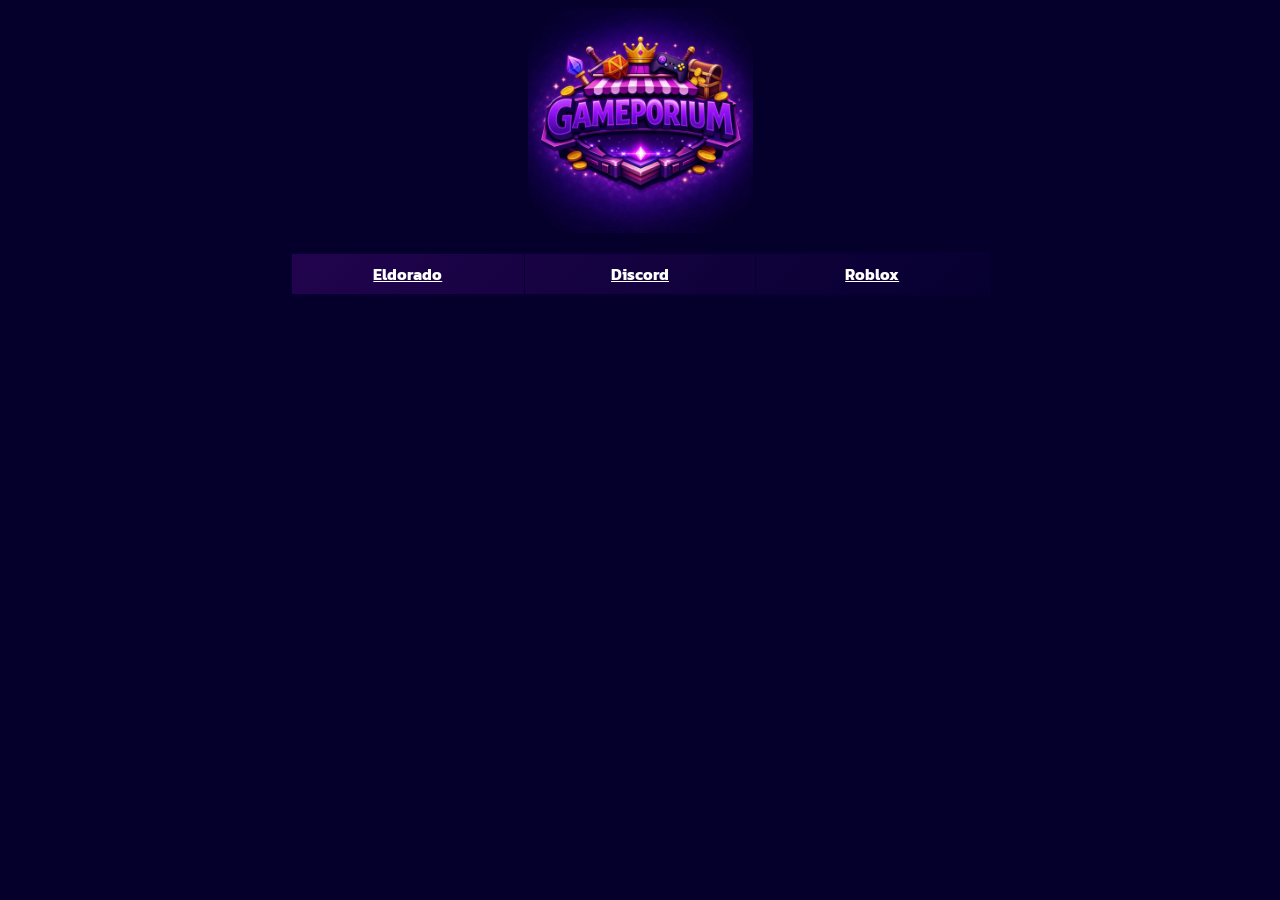
==== index.html @ 3e48611e "Initial commit" ====
<html>

<head>
  <!-- Primary Meta Tags -->
  <meta charset="UTF-8">
  <title>Gameporium</title>
  <meta name="title" content="Gameporium" />
  <meta name="description" content="The Gameporium Website!" />

  <!-- Favicons -->
  <link rel="icon" type="image/png" sizes="512x512" href="res/site/favicon-512x512.png">

  <!-- Styles -->
  <link rel="stylesheet" href="style.css">
  <link rel="stylesheet" href="https://cdnjs.cloudflare.com/ajax/libs/animate.css/4.1.1/animate.min.css"/>

</head>

<body>
    <div class="logo">
        <img src="gameporium.png" class="animate__animated animate__fadeInDown" style="height: 25vh; width: 25vh; border-radius: 22%; margin-bottom: 1.5%;">
    </div>

    <div class="animate__animated animate__fadeInUp table">
    <table border="1" cellpadding="8" cellspacing="0">
        <thead>
            <tr>
                <th><a href="https://www.eldorado.gg/users/Gameporium?tab=Offers&category=CustomItem">Eldorado</a></th>
                <th><a href="https://discord.gg/4Gc22ptxRB">Discord</a></th>
                <th><a href="https://www.roblox.com/communities/514461297/Gameporium-xyz#!/about">Roblox</a></th>
            </tr>
        </thead>
    </table>
    </div>
</body>

</html>
---- style.css ----
@import url('https://fonts.googleapis.com/css2?family=Kanit:ital,wght@0,100;0,200;0,300;0,400;0,500;0,600;0,700;0,800;0,900;1,100;1,200;1,300;1,400;1,500;1,600;1,700;1,800;1,900&display=swap');

* {
  user-select: none;
}

body {
    background-color: #05002b;
    font-family: "Kanit", sans-serif;
}

.logo {
    display: flex;
    justify-content: center;
}

.table {
    display: flex;
    justify-content: center;
}

table {
    border-collapse: collapse;
    table-layout: fixed;
    width: 700px;
    color: white;
    border: 2px solid #080033;
    background: linear-gradient(135deg,
            rgba(121, 14, 182, 0.25) 0%,
            rgba(12, 0, 61, 0.25) 100%);
}

th,
td {
    border: 1px solid #080033;
    padding: 8px;
    text-align: center;
}

th:first-child,
td:first-child {
    width: 75px;
    text-align: center;
}

th:not(:first-child),
td:not(:first-child) {
    width: 75px;
}

.yes {
    color: #e5ab38;
    -webkit-text-stroke: 0.0001px rgba(255, 255, 255, 0.25);
    font-size: 18px;
    font-weight: 600;
}

.no {
    color: #1f07e0;
    -webkit-text-stroke: 0.0001px rgba(255, 255, 255, 0.25);
    font-size: 18px;
    font-weight: 600;
}

a,
a:visited,
a:hover,
a:active {
    color: white;
    text-decoration: underline;
    font-weight: bold;
}
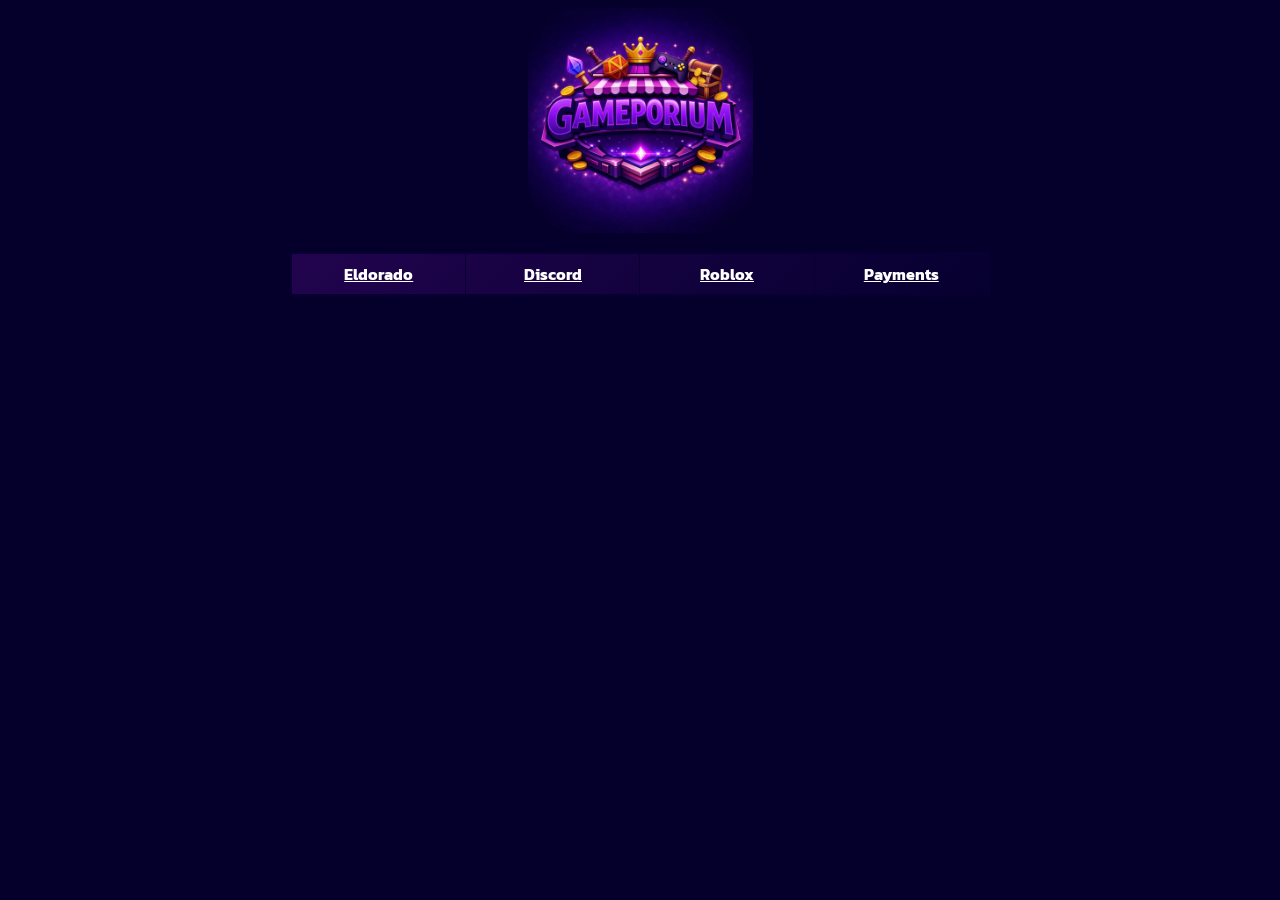
==== commit 6ca9651a: "rfr" ====
--- a/index.html
+++ b/index.html
@@ -28,6 +28,7 @@
                 <th><a href="https://www.eldorado.gg/users/Gameporium?tab=Offers&category=CustomItem">Eldorado</a></th>
                 <th><a href="https://discord.gg/4Gc22ptxRB">Discord</a></th>
                 <th><a href="https://www.roblox.com/communities/514461297/Gameporium-xyz#!/about">Roblox</a></th>
+                <th><a href="https://payments.Gameporium.xyz">Payments</a></th>
             </tr>
         </thead>
     </table>
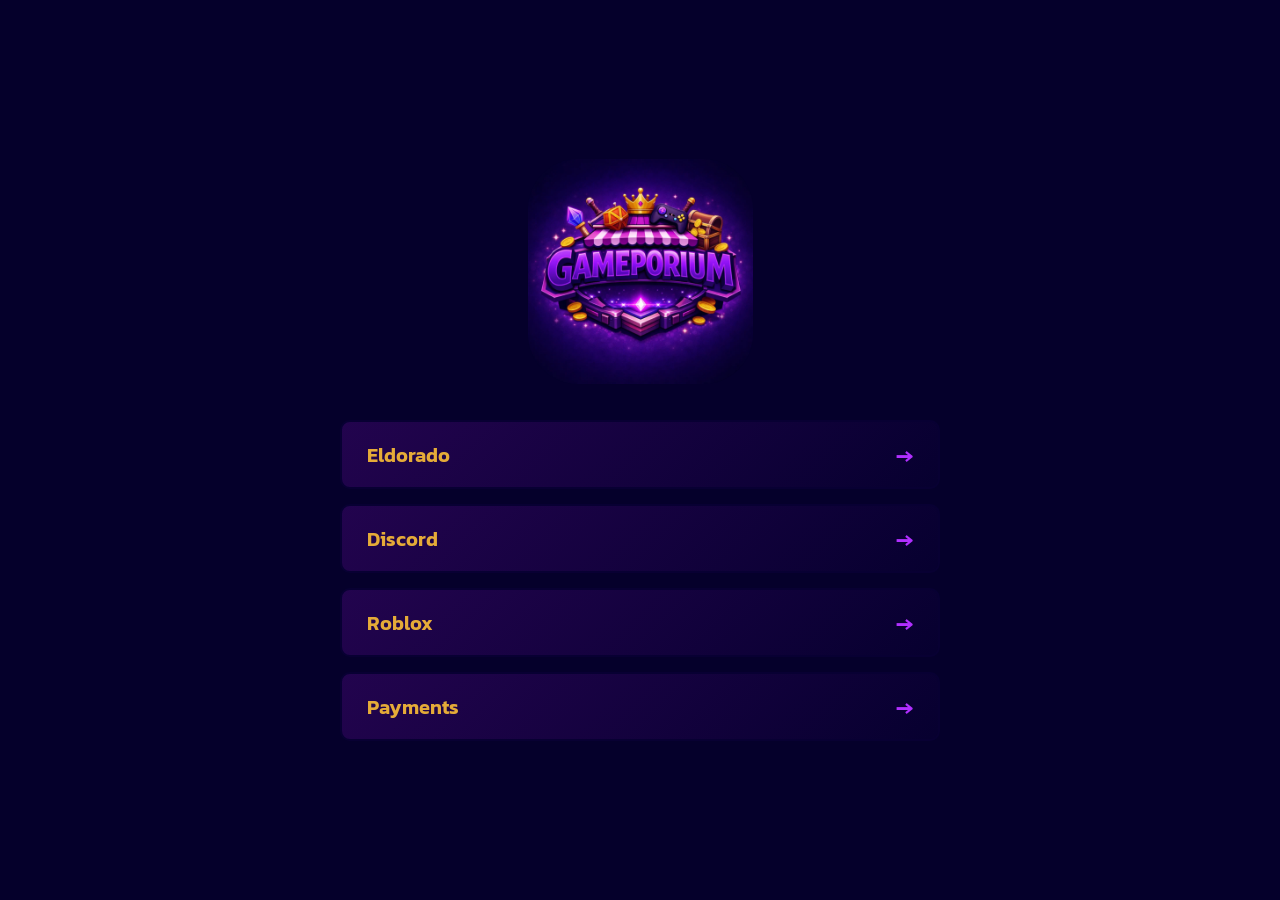
==== commit 46b574b5: "upd" ====
--- a/index.html
+++ b/index.html
@@ -1,37 +1,59 @@
-<html>
+<!DOCTYPE html>
+<html lang="en">
 
 <head>
-  <!-- Primary Meta Tags -->
-  <meta charset="UTF-8">
-  <title>Gameporium</title>
-  <meta name="title" content="Gameporium" />
-  <meta name="description" content="The Gameporium Website!" />
+    <!-- Primary Meta Tags -->
+    <meta charset="UTF-8">
+    <meta name="viewport" content="width=device-width, initial-scale=1.0">
+    <title>Gameporium</title>
+    <meta name="title" content="Gameporium" />
+    <meta name="description" content="The Gameporium Website!" />
 
-  <!-- Favicons -->
-  <link rel="icon" type="image/png" sizes="512x512" href="res/site/favicon-512x512.png">
+    <!-- Favicons -->
+    <link rel="icon" type="image/png" sizes="512x512" href="res/site/favicon-512x512.png">
 
-  <!-- Styles -->
-  <link rel="stylesheet" href="style.css">
-  <link rel="stylesheet" href="https://cdnjs.cloudflare.com/ajax/libs/animate.css/4.1.1/animate.min.css"/>
-
+    <!-- Styles -->
+    <link rel="stylesheet" href="style.css">
+    <!-- Keep Animate.css for the logo -->
+    <link rel="stylesheet" href="https://cdnjs.cloudflare.com/ajax/libs/animate.css/4.1.1/animate.min.css" />
 </head>
 
 <body>
-    <div class="logo">
-        <img src="gameporium.png" class="animate__animated animate__fadeInDown" style="height: 25vh; width: 25vh; border-radius: 22%; margin-bottom: 1.5%;">
-    </div>
+    <div class="container">
+        <!-- Logo Section -->
+        <div class="logo">
+            <img src="gameporium.png" class="animate__animated animate__fadeInDown" 
+                 style="height: 25vh; width: 25vh; border-radius: 22%; margin-bottom: 30px;">
+        </div>
 
-    <div class="animate__animated animate__fadeInUp table">
-    <table border="1" cellpadding="8" cellspacing="0">
-        <thead>
-            <tr>
-                <th><a href="https://www.eldorado.gg/users/Gameporium?tab=Offers&category=CustomItem">Eldorado</a></th>
-                <th><a href="https://discord.gg/4Gc22ptxRB">Discord</a></th>
-                <th><a href="https://www.roblox.com/communities/514461297/Gameporium-xyz#!/about">Roblox</a></th>
-                <th><a href="https://payments.Gameporium.xyz">Payments</a></th>
-            </tr>
-        </thead>
-    </table>
+        <!-- Links Section (Styled like the Crypto rows) -->
+        <div class="links-wrapper">
+            
+            <!-- Eldorado -->
+            <a href="https://www.eldorado.gg/users/Gameporium?tab=Offers&category=CustomItem" class="icon-row">
+                <div class="text">Eldorado</div>
+                <div class="arrow-icon">→</div>
+            </a>
+
+            <!-- Discord -->
+            <a href="https://discord.gg/4Gc22ptxRB" class="icon-row">
+                <div class="text">Discord</div>
+                <div class="arrow-icon">→</div>
+            </a>
+
+            <!-- Roblox -->
+            <a href="https://www.roblox.com/communities/514461297/Gameporium-xyz#!/about" class="icon-row">
+                <div class="text">Roblox</div>
+                <div class="arrow-icon">→</div>
+            </a>
+
+            <!-- Payments -->
+            <a href="https://payments.Gameporium.xyz" class="icon-row">
+                <div class="text">Payments</div>
+                <div class="arrow-icon">→</div>
+            </a>
+
+        </div>
     </div>
 </body>
 
--- a/style.css
+++ b/style.css
@@ -1,72 +1,95 @@
-@import url('https://fonts.googleapis.com/css2?family=Kanit:ital,wght@0,100;0,200;0,300;0,400;0,500;0,600;0,700;0,800;0,900;1,100;1,200;1,300;1,400;1,500;1,600;1,700;1,800;1,900&display=swap');
+@import url('https://fonts.googleapis.com/css2?family=Kanit:wght@100..900&display=swap');
 
 * {
-  user-select: none;
+    user-select: none;
+    box-sizing: border-box;
 }
 
 body {
     background-color: #05002b;
     font-family: "Kanit", sans-serif;
+    display: flex;
+    flex-direction: column;
+    align-items: center;
+    justify-content: center;
+    min-height: 100vh;
+    margin: 0;
+    padding: 20px;
 }
 
-.logo {
+.container {
     display: flex;
-    justify-content: center;
+    flex-direction: column;
+    align-items: center;
+    width: 100%;
 }
 
-.table {
+.links-wrapper {
     display: flex;
-    justify-content: center;
+    flex-direction: column;
+    gap: 15px;
 }
 
-table {
-    border-collapse: collapse;
-    table-layout: fixed;
-    width: 700px;
-    color: white;
+/* Row Styling from the Crypto Page */
+.icon-row {
+    display: flex;
+    align-items: center;
+    justify-content: space-between;
+    width: 600px; /* Adjusted from 700px to look better on main page */
+    max-width: 90vw;
+    padding: 15px 25px;
+    border-radius: 10px;
+    text-decoration: none; /* Remove underline from links */
+    background: linear-gradient(135deg, rgba(121, 14, 182, 0.25), rgba(12, 0, 61, 0.25));
     border: 2px solid #080033;
-    background: linear-gradient(135deg,
-            rgba(121, 14, 182, 0.25) 0%,
-            rgba(12, 0, 61, 0.25) 100%);
+    transition: transform 0.2s ease, box-shadow 0.2s ease, border-color 0.2s;
+    animation: fadeSlideUp 0.6s ease forwards;
+    opacity: 0;
 }
 
-th,
-td {
-    border: 1px solid #080033;
-    padding: 8px;
-    text-align: center;
+.icon-row:hover {
+    transform: translateY(-3px);
+    box-shadow: 0 0 15px rgba(177, 47, 255, 0.5);
+    border-color: #b12fff;
 }
 
-th:first-child,
-td:first-child {
-    width: 75px;
-    text-align: center;
+.text {
+    font-size: 20px;
+    font-weight: 600;
+    color: #e5ab38; /* Gold color from your original table text */
+    transition: color 0.2s;
 }
 
-th:not(:first-child),
-td:not(:first-child) {
-    width: 75px;
+.icon-row:hover .text {
+    color: #ffffff;
 }
 
-.yes {
-    color: #e5ab38;
-    -webkit-text-stroke: 0.0001px rgba(255, 255, 255, 0.25);
-    font-size: 18px;
-    font-weight: 600;
+.arrow-icon {
+    color: #b12fff;
+    font-size: 24px;
+    font-weight: bold;
 }
 
-.no {
-    color: #1f07e0;
-    -webkit-text-stroke: 0.0001px rgba(255, 255, 255, 0.25);
-    font-size: 18px;
-    font-weight: 600;
+/* Staggered Entrance Animation */
+@keyframes fadeSlideUp {
+    0% {
+        opacity: 0;
+        transform: translateY(20px);
+    }
+    100% {
+        opacity: 1;
+        transform: translateY(0);
+    }
 }
 
-a,
-a:visited,
-a:hover,
-a:active {
-    color: white;
-    text-decoration: underline;
-    font-weight: bold;
+.icon-row:nth-child(1) { animation-delay: 0.1s; }
+.icon-row:nth-child(2) { animation-delay: 0.2s; }
+.icon-row:nth-child(3) { animation-delay: 0.3s; }
+.icon-row:nth-child(4) { animation-delay: 0.4s; }
+
+/* Responsive fix for mobile */
+@media (max-width: 650px) {
+    .icon-row {
+        width: 100%;
+    }
 }
